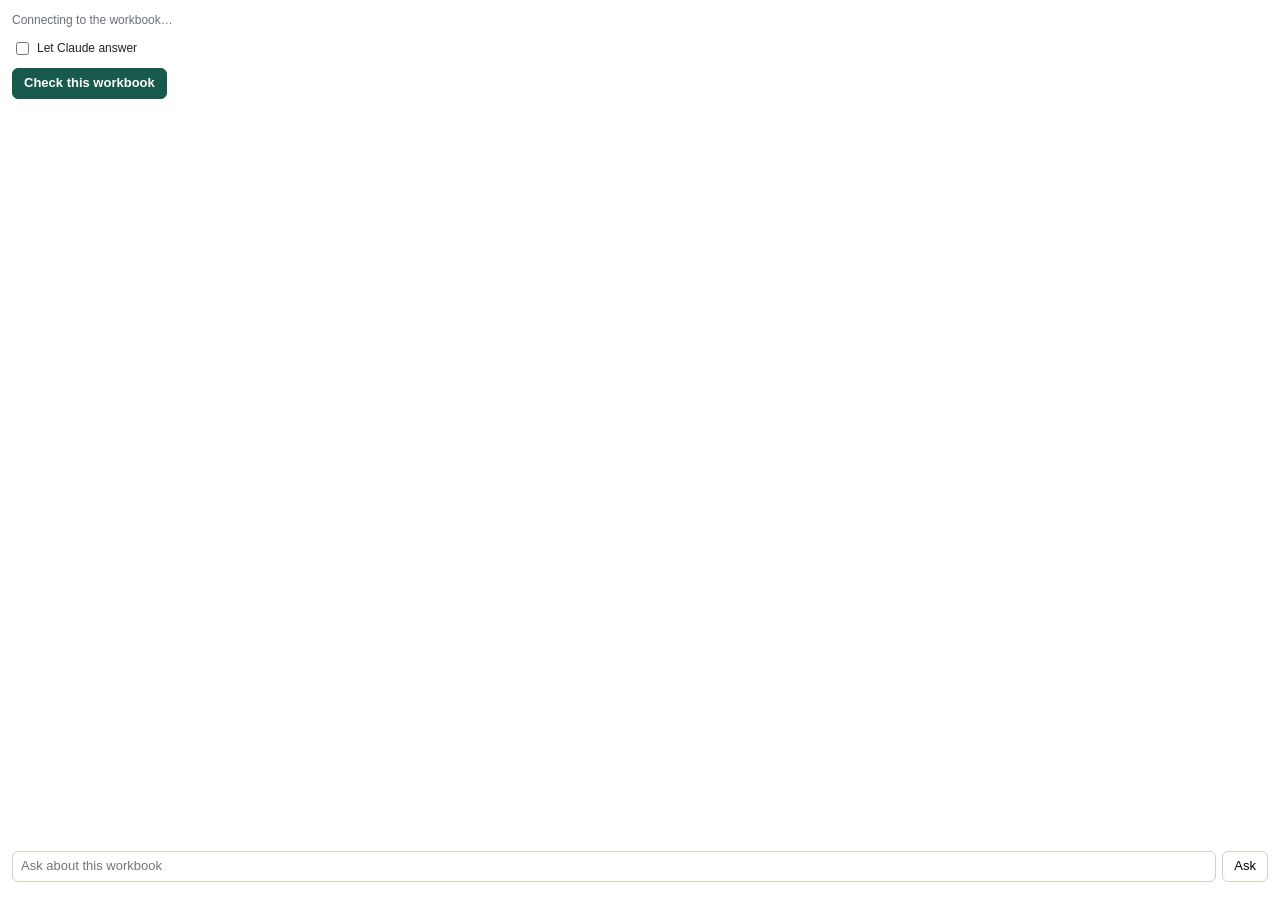
==== app/desk/excel/taskpane.html @ e8e742f3 "feat(desk): reach the engine from the workbook, three ways Adds an assist layer (notice a failed loo" ====
<!doctype html>
<html lang="en">
<head>
  <meta charset="utf-8">
  <meta name="viewport" content="width=device-width, initial-scale=1">
  <title>Lender Watch</title>
  <script src="https://appsforoffice.microsoft.com/lib/1/hosted/office.js"></script>
  <link rel="stylesheet" href="taskpane.css">
</head>
<body>
  <main>
    <p class="status" id="status">Connecting to the workbook…</p>
    <label class="mode" id="mode-label" hidden><input type="checkbox" id="use-claude"> Let Claude answer</label>
    <div class="row">
      <button id="check" class="primary">Check this workbook</button>
    </div>
    <div id="chat" aria-live="polite"></div>
    <form id="ask">
      <input id="ask-input" placeholder="Ask about this workbook" autocomplete="off" aria-label="Ask about this workbook">
      <button type="submit">Ask</button>
    </form>
  </main>
  <script src="core.js"></script>
  <script src="functions.js"></script>
  <script src="taskpane.js"></script>
</body>
</html>
---- app/desk/excel/taskpane.css ----
:root { --ink: #1f2328; --quiet: #6a6f76; --line: #d6d0c3; --accent: #17594a; --soft: #e4f0ec; --amber: #fbf1da; }
* { box-sizing: border-box; }
body { margin: 0; color: var(--ink); background: #fff; font: 13px/1.45 "Segoe UI", -apple-system, Helvetica, Arial, sans-serif; }
main { padding: 12px; display: flex; flex-direction: column; gap: 10px; min-height: 100vh; }
.status { margin: 0; font-size: 12px; color: var(--quiet); }
.mode { font-size: 12px; display: flex; gap: 5px; align-items: center; }
.row { display: flex; gap: 7px; flex-wrap: wrap; }
button { font: inherit; padding: 5px 11px; border-radius: 6px; border: 1px solid var(--line); background: #fff; cursor: pointer; }
button.primary { background: var(--accent); border-color: var(--accent); color: #fff; font-weight: 600; }
button:focus-visible, input:focus-visible { outline: 2px solid var(--accent); outline-offset: 1px; }
#chat { flex: 1; display: flex; flex-direction: column; gap: 9px; }
#chat p { margin: 0 0 6px; }
#chat ul, #chat ol { margin: 0 0 6px; padding-left: 18px; }
.me { align-self: flex-end; background: #ece8df; padding: 6px 9px; border-radius: 9px; max-width: 90%; }
.note { color: var(--quiet); font-size: 12px; }
.card { background: var(--soft); border-radius: 8px; padding: 9px 10px; }
.card.confirm { background: var(--amber); }
.lead { font-weight: 600; }
.quote { font-family: ui-monospace, Menlo, Consolas, monospace; font-size: 11px; overflow-wrap: anywhere; }
#ask { display: flex; gap: 6px; position: sticky; bottom: 0; background: #fff; padding: 6px 0; }
#ask-input { flex: 1; min-width: 0; font: inherit; padding: 5px 8px; border: 1px solid var(--line); border-radius: 6px; }
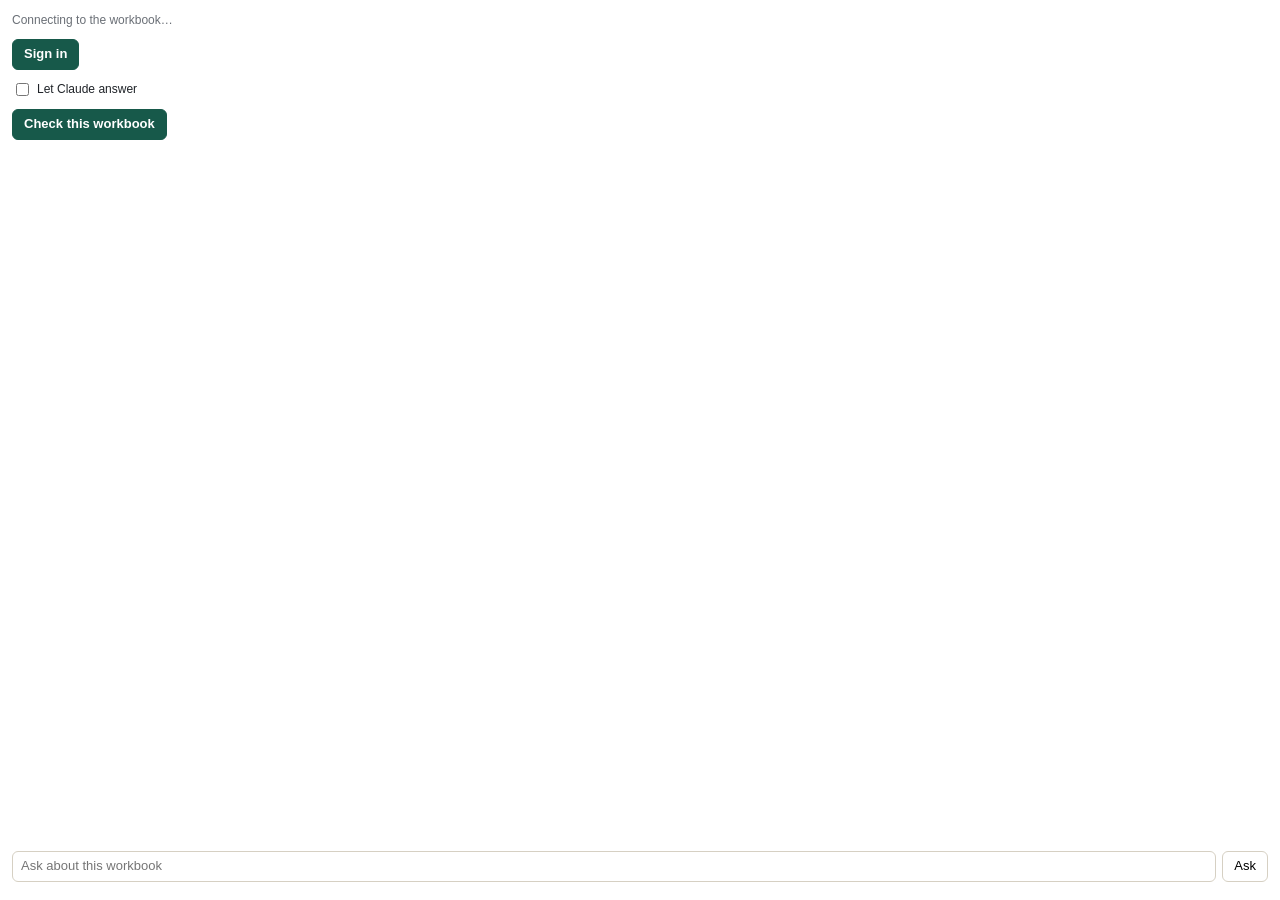
==== commit 6988f3b3: "feat(excel): sign-in through an Office dialog, token kept in memory PKCE with S256, state checked, t" ====
--- a/app/desk/excel/taskpane.html
+++ b/app/desk/excel/taskpane.html
@@ -10,6 +10,10 @@
 <body>
   <main>
     <p class="status" id="status">Connecting to the workbook…</p>
+    <div class="row" id="signin-row" hidden>
+      <button id="signin" class="primary">Sign in</button>
+      <p class="note" id="signed-in" hidden></p>
+    </div>
     <label class="mode" id="mode-label" hidden><input type="checkbox" id="use-claude"> Let Claude answer</label>
     <div class="row">
       <button id="check" class="primary">Check this workbook</button>
@@ -20,6 +24,7 @@
       <button type="submit">Ask</button>
     </form>
   </main>
+  <script src="auth.js"></script>
   <script src="core.js"></script>
   <script src="functions.js"></script>
   <script src="taskpane.js"></script>
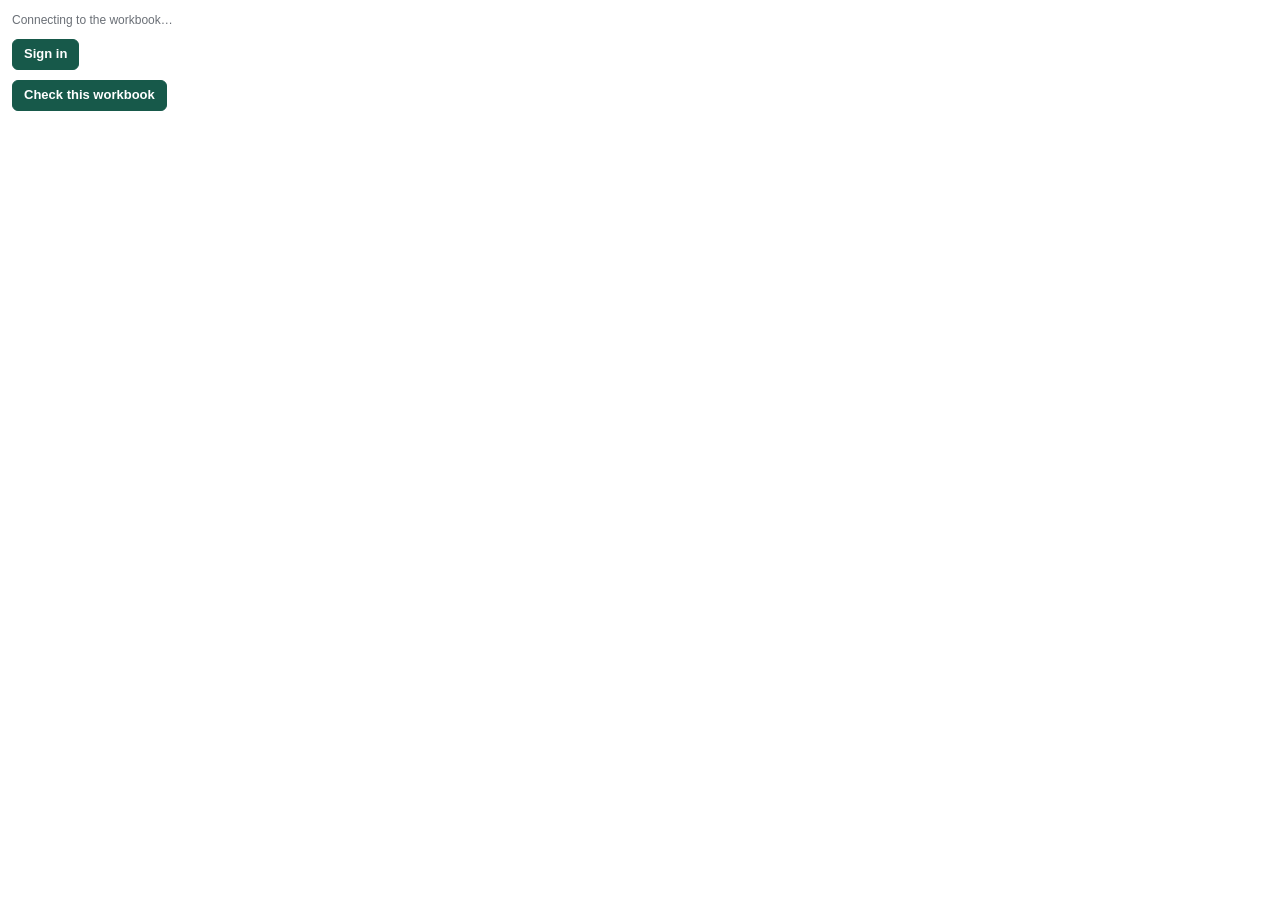
==== commit 5bf45f39: "feat(excel): =LW.CHECK on the hosted service, signed in The formula is now LW.CHECK(names, [as_of])." ====
--- a/app/desk/excel/taskpane.html
+++ b/app/desk/excel/taskpane.html
@@ -14,18 +14,14 @@
       <button id="signin" class="primary">Sign in</button>
       <p class="note" id="signed-in" hidden></p>
     </div>
-    <label class="mode" id="mode-label" hidden><input type="checkbox" id="use-claude"> Let Claude answer</label>
     <div class="row">
       <button id="check" class="primary">Check this workbook</button>
     </div>
     <div id="chat" aria-live="polite"></div>
-    <form id="ask">
-      <input id="ask-input" placeholder="Ask about this workbook" autocomplete="off" aria-label="Ask about this workbook">
-      <button type="submit">Ask</button>
-    </form>
   </main>
   <script src="auth.js"></script>
   <script src="core.js"></script>
+  <script src="api.js"></script>
   <script src="functions.js"></script>
   <script src="taskpane.js"></script>
 </body>
